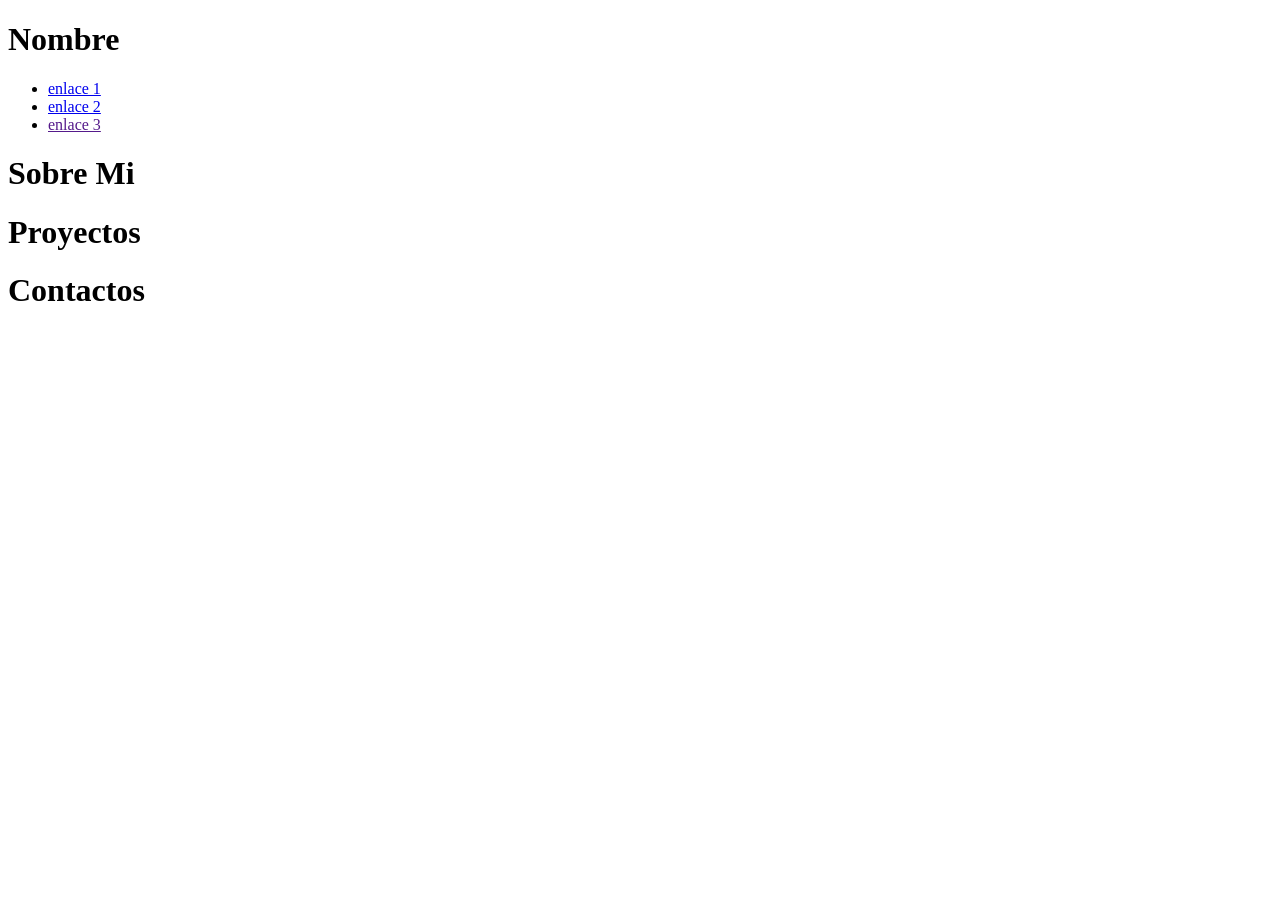
==== index.html @ d73c4fe2 "html" ====
<!DOCTYPE html>
<html lang="en">
<head>
    <meta charset="UTF-8">
    <meta name="viewport" content="width=device-width, initial-scale=1.0">
    <title>Document</title>
</head>
<body>
    <header>
    <h1>Nombre </h1>
    <nav>
        <ul>
            <li><a href="index.html">enlace 1</a></li>
            <li><a href="*">enlace 2</a></li>
            <li><a href="">enlace 3</a></li>
        </ul>
    </nav>
    </header>
    <h1>Sobre Mi </h1>
    <h1>Proyectos </h1>
    <h1>Contactos</h1>
</body>
</html>
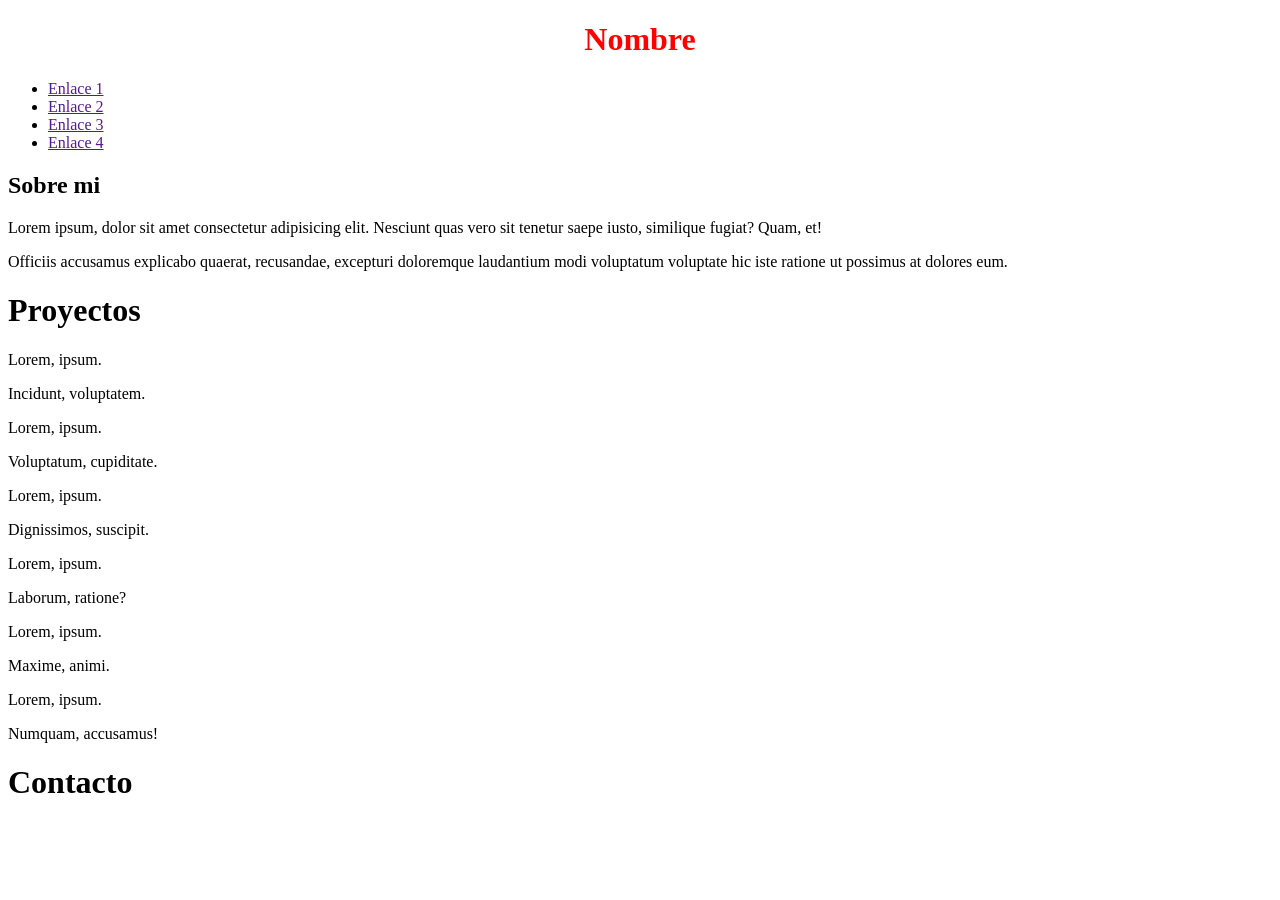
==== commit 7bad53c2: "primer cambio" ====
--- a/index.html
+++ b/index.html
@@ -7,17 +7,58 @@
 </head>
 <body>
     <header>
-    <h1>Nombre </h1>
-    <nav>
-        <ul>
-            <li><a href="index.html">enlace 1</a></li>
-            <li><a href="*">enlace 2</a></li>
-            <li><a href="">enlace 3</a></li>
-        </ul>
-    </nav>
+        <h1 style= "color: red; text-align: center;">Nombre</h1>
+        <nav>
+            <ul>
+                <li><a href="">Enlace 1</a></li>
+                <li><a href="">Enlace 2</a></li>
+                <li><a href="">Enlace 3</a></li>
+                <li><a href="">Enlace 4</a></li>
+            </ul>
+        </nav>
     </header>
-    <h1>Sobre Mi </h1>
-    <h1>Proyectos </h1>
-    <h1>Contactos</h1>
+
+    <main>
+        <section id="sobremi">
+            <h1>Sobre mi</h1>
+            <p>Lorem ipsum, dolor sit amet consectetur adipisicing elit. Nesciunt quas vero sit tenetur saepe iusto, similique fugiat? Quam, et!</p>
+            <p>Officiis accusamus explicabo quaerat, recusandae, excepturi doloremque laudantium modi voluptatum voluptate hic iste ratione ut possimus at dolores eum.</p>
+        </section>
+
+        <h1>Proyectos</h1>
+        <section>
+            <article>
+                <p>Lorem, ipsum.</p>
+                <p>Incidunt, voluptatem.</p>
+            </article>
+            <article>
+                <p>Lorem, ipsum.</p>
+                <p>Voluptatum, cupiditate.</p>
+            </article>
+            <article>
+                <p>Lorem, ipsum.</p>
+                <p>Dignissimos, suscipit.</p>
+            </article>
+        </section>
+        <section>
+            <article>
+                <p>Lorem, ipsum.</p>
+                <p>Laborum, ratione?</p>
+            </article>
+            <article>
+                <p>Lorem, ipsum.</p>
+                <p>Maxime, animi.</p>
+            </article>
+            <article>
+                <p>Lorem, ipsum.</p>
+                <p>Numquam, accusamus!</p>
+            </article>
+        </section>
+
+    </main>
+
+    <footer>
+        <h1>Contacto</h1>
+    </footer>
 </body>
 </html>
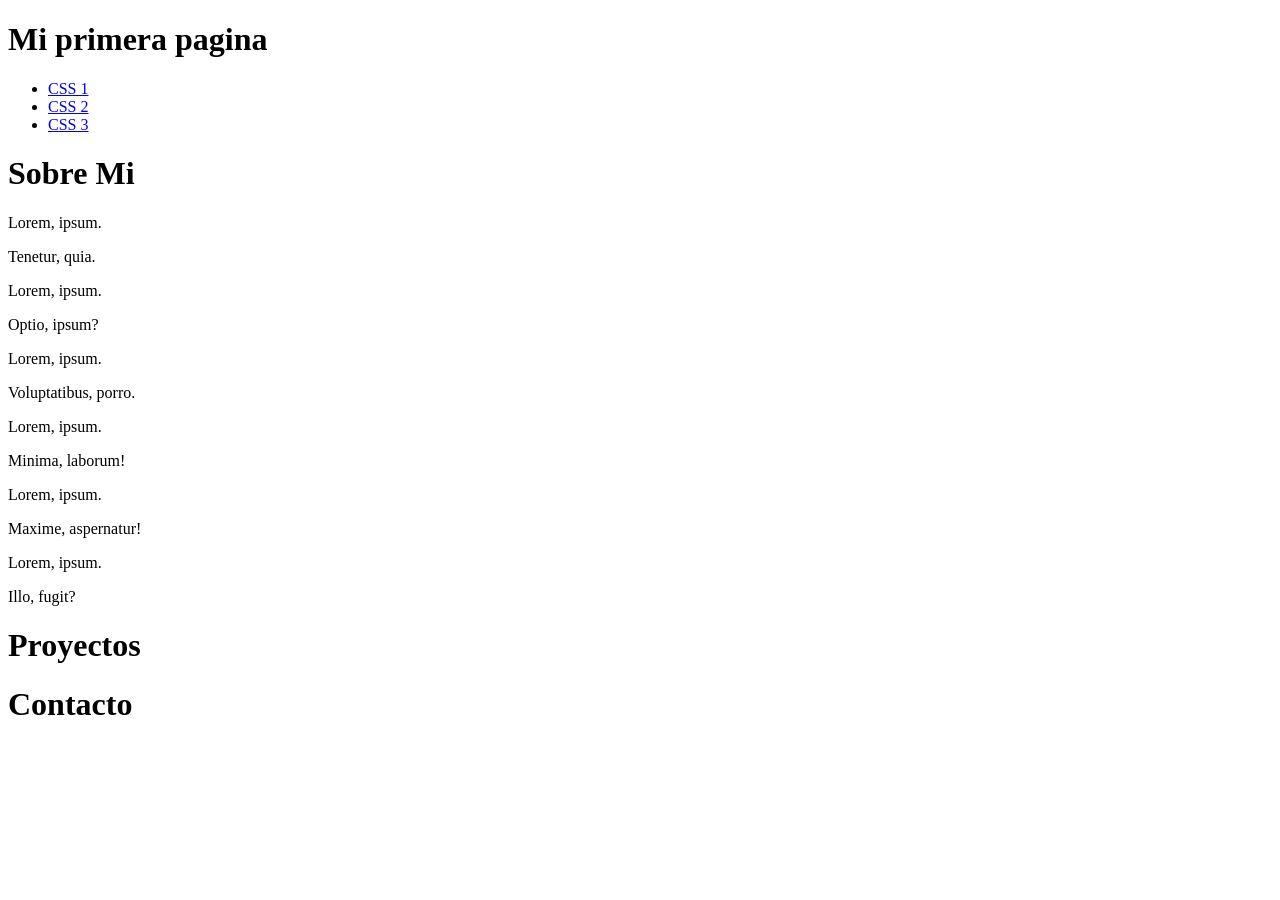
==== commit d55f4643: "confirmacion de html5" ====
--- a/index.html
+++ b/index.html
@@ -7,58 +7,51 @@
 </head>
 <body>
     <header>
-        <h1 style= "color: red; text-align: center;">Nombre</h1>
+    <h1>Mi primera pagina</h1>
         <nav>
-            <ul>
-                <li><a href="">Enlace 1</a></li>
-                <li><a href="">Enlace 2</a></li>
-                <li><a href="">Enlace 3</a></li>
-                <li><a href="">Enlace 4</a></li>
-            </ul>
-        </nav>
+        <ul>
+            <li><a href= "link1.html">CSS 1</a></li>
+            <li><a href= "pagina1.html">CSS 2</a></li>
+            <li><a href= "pagina2.html">CSS 3</a></li>
+        </ul>
+    </nav>
     </header>
-
-    <main>
-        <section id="sobremi">
-            <h1>Sobre mi</h1>
-            <p>Lorem ipsum, dolor sit amet consectetur adipisicing elit. Nesciunt quas vero sit tenetur saepe iusto, similique fugiat? Quam, et!</p>
-            <p>Officiis accusamus explicabo quaerat, recusandae, excepturi doloremque laudantium modi voluptatum voluptate hic iste ratione ut possimus at dolores eum.</p>
-        </section>
-
-        <h1>Proyectos</h1>
+    <h1>Sobre Mi</h1>
+    <section id="sobremi">
+        <p></p>
+        <p></p>
         <section>
             <article>
                 <p>Lorem, ipsum.</p>
-                <p>Incidunt, voluptatem.</p>
+                <p>Tenetur, quia.</p>
             </article>
             <article>
                 <p>Lorem, ipsum.</p>
-                <p>Voluptatum, cupiditate.</p>
+                <p>Optio, ipsum?</p>
             </article>
             <article>
                 <p>Lorem, ipsum.</p>
-                <p>Dignissimos, suscipit.</p>
+                <p>Voluptatibus, porro.</p>
             </article>
         </section>
         <section>
             <article>
                 <p>Lorem, ipsum.</p>
-                <p>Laborum, ratione?</p>
+                <p>Minima, laborum!</p>
             </article>
             <article>
                 <p>Lorem, ipsum.</p>
-                <p>Maxime, animi.</p>
+                <p>Maxime, aspernatur!</p>
             </article>
             <article>
                 <p>Lorem, ipsum.</p>
-                <p>Numquam, accusamus!</p>
+                <p>Illo, fugit?</p>
             </article>
         </section>
-
-    </main>
-
+    </section>
+    <h1>Proyectos</h1>
     <footer>
-        <h1>Contacto</h1>
+    <h1>Contacto</h1>
     </footer>
 </body>
 </html>
